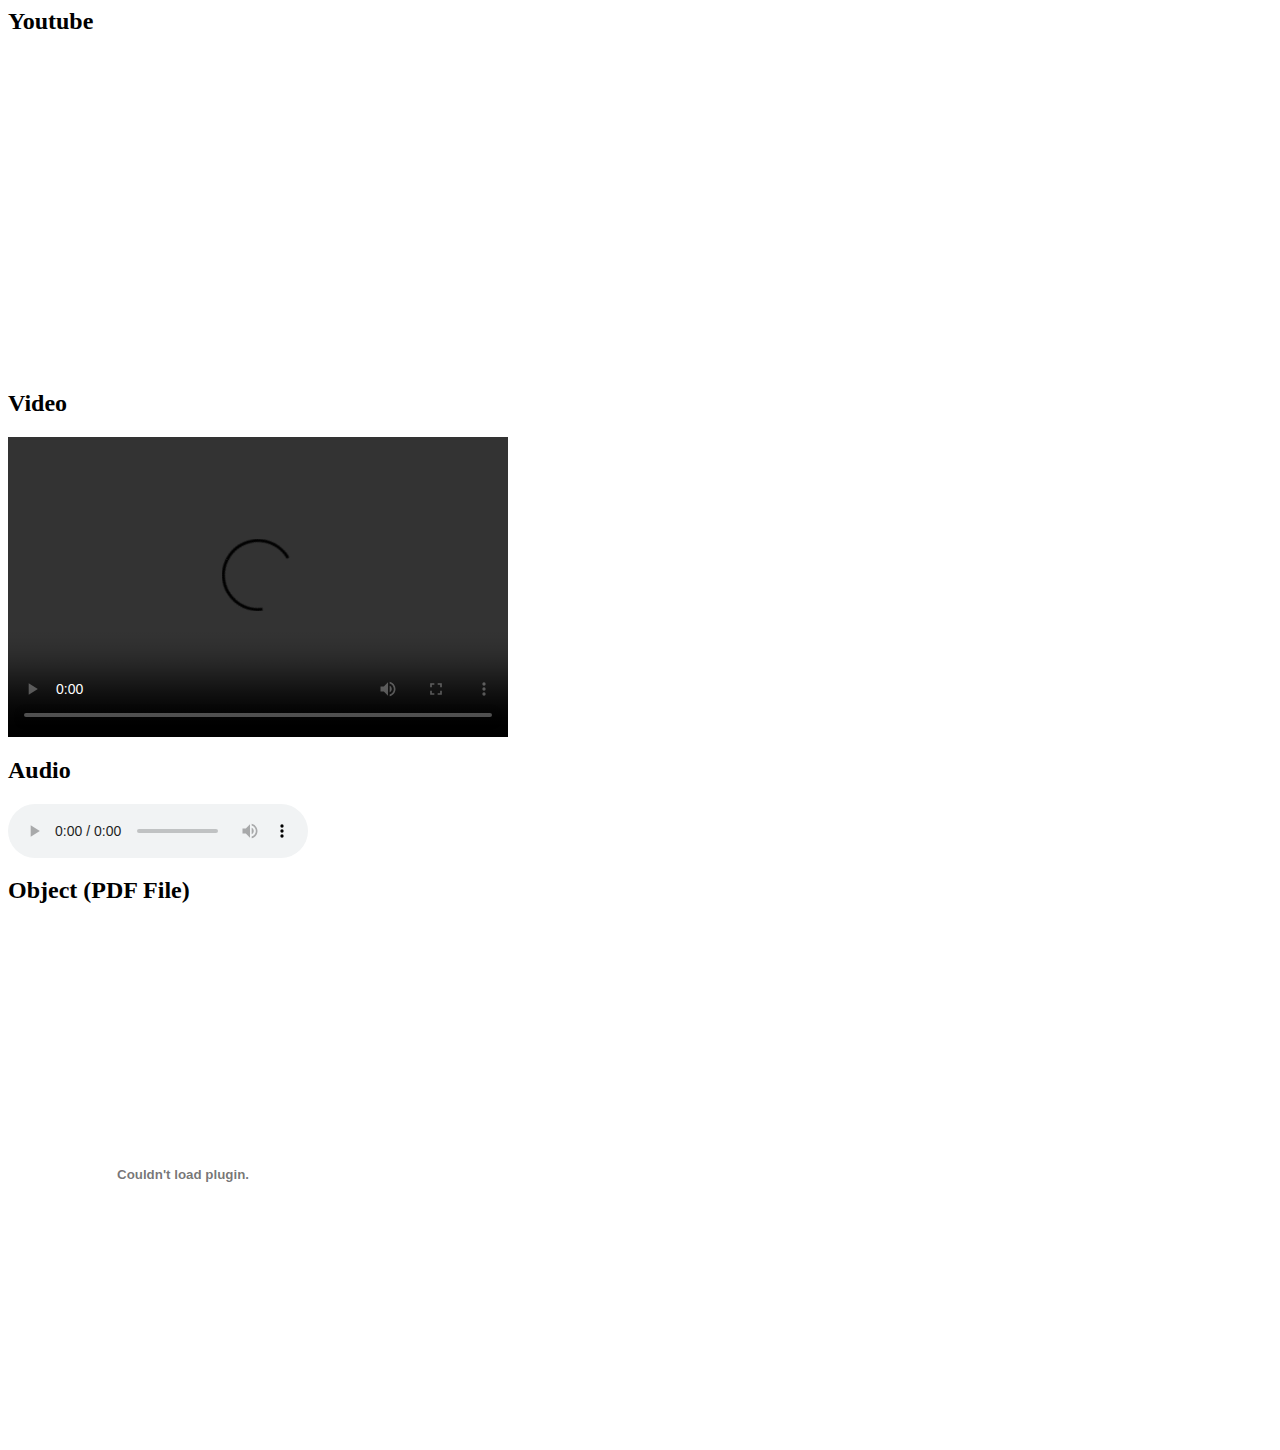
==== embeddingOriginalWork.html @ 37a7ee3a "Add files via upload" ====
<html>
    <head>
        <title>Original Work</title>
    </head>
    <body>
        <div class="youtube">
            <h2>Youtube</h2>
            <iframe width="560" height="315" src="https://www.youtube.com/embed/Cp_uQJ_NuBk?start=180" title="YouTube video player" frameborder="0" allow="accelerometer; autoplay; clipboard-write; encrypted-media; gyroscope; picture-in-picture" allowfullscreen></iframe>
        </div>
        <div class="video">
            <h2>Video</h2>
            <video width="500" height="300" controls>
                <source src="/embeddingOriginalWork/Something.mp4" type="video/mp4">
                Your browser does not support the video tag.
              </video>
        </div>
        <div class="audio">
            <h2>Audio</h2>
            <audio controls>
                <source src="/embeddingOriginalWork/Led Zeppelin - Stairway to Heaven Audio.mp3" type="audio/mpeg">
                Your browser does not support the audio tag.
              </audio>
        </div>
        <div class="object">
            <h2>Object (PDF File)</h2>
            <object type="application/pdf"
                data="/embeddingOriginalWork/REALTALK_COLLEGE_A_GUIDE_TO_PREPARING_FOR_COLLEGE.pdf"
                width="350"
                height="500">
            </object>
        </div>
        <br>
    </body>
</html>
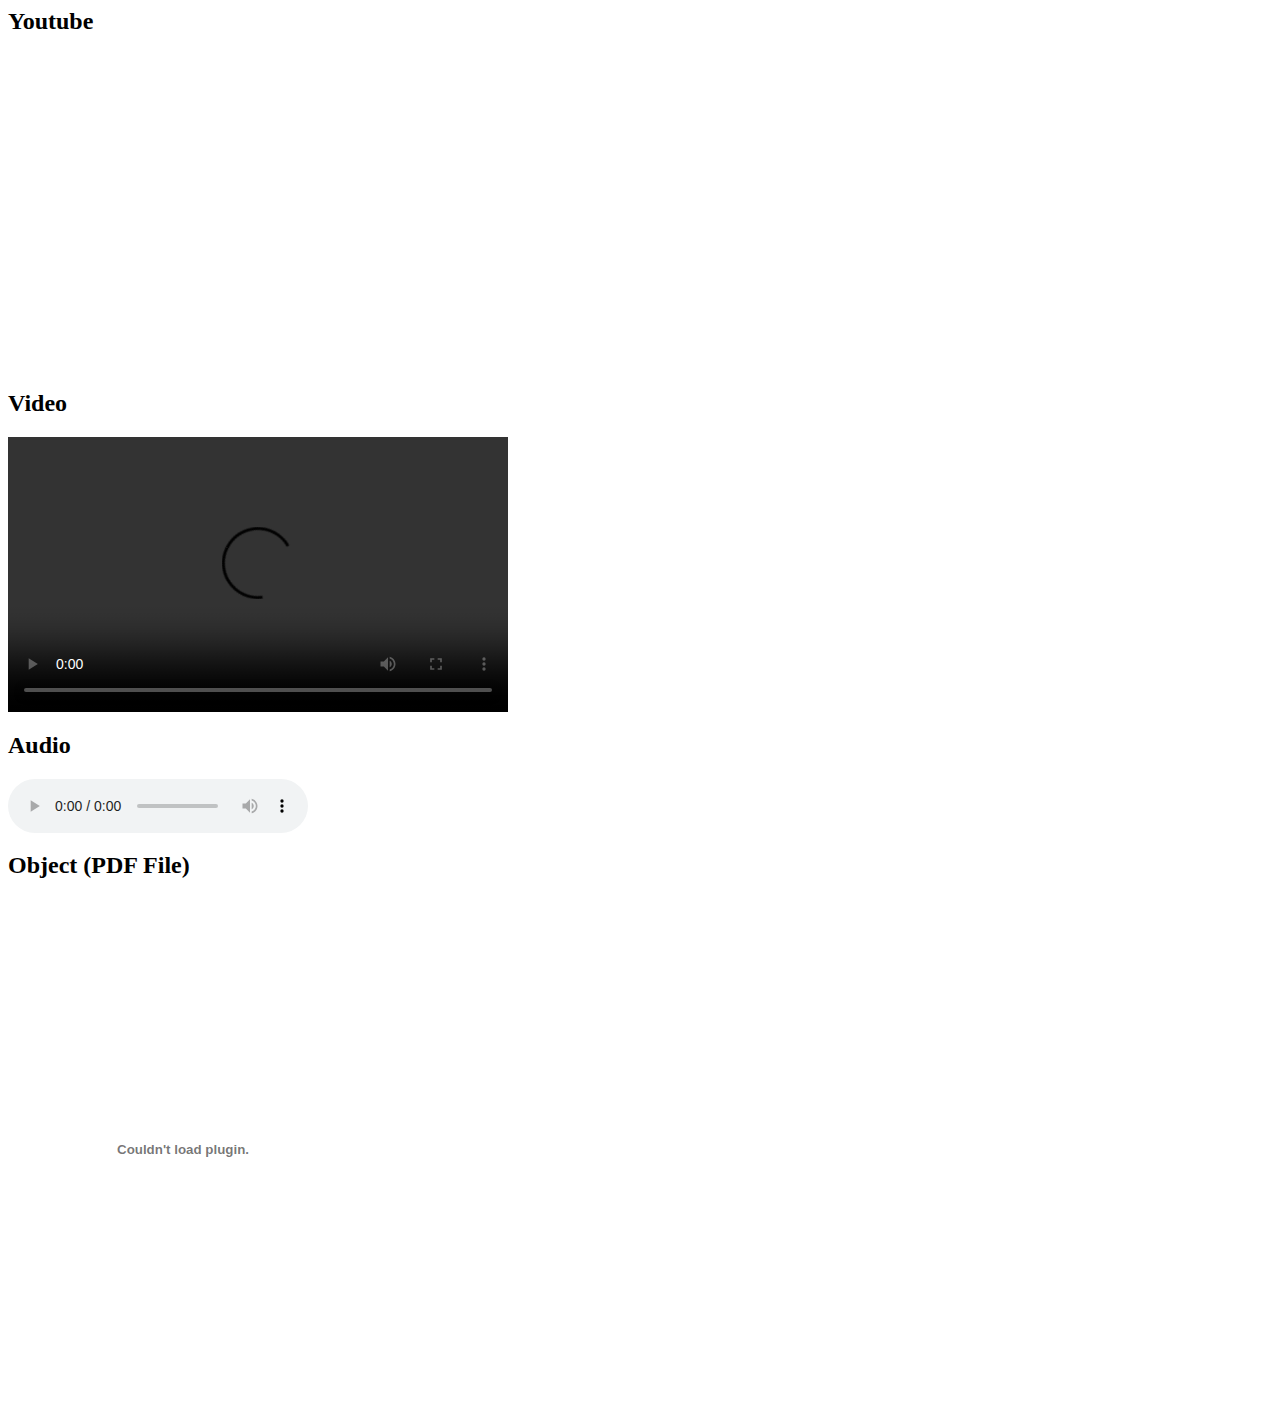
==== commit 6af9cc14: "Update embeddingOriginalWork.html" ====
--- a/embeddingOriginalWork.html
+++ b/embeddingOriginalWork.html
@@ -9,7 +9,7 @@
         </div>
         <div class="video">
             <h2>Video</h2>
-            <video width="500" height="300" controls>
+            <video width="500" height="275" controls>
                 <source src="/embeddingOriginalWork/Something.mp4" type="video/mp4">
                 Your browser does not support the video tag.
               </video>
@@ -31,4 +31,4 @@
         </div>
         <br>
     </body>
-</html>+</html>
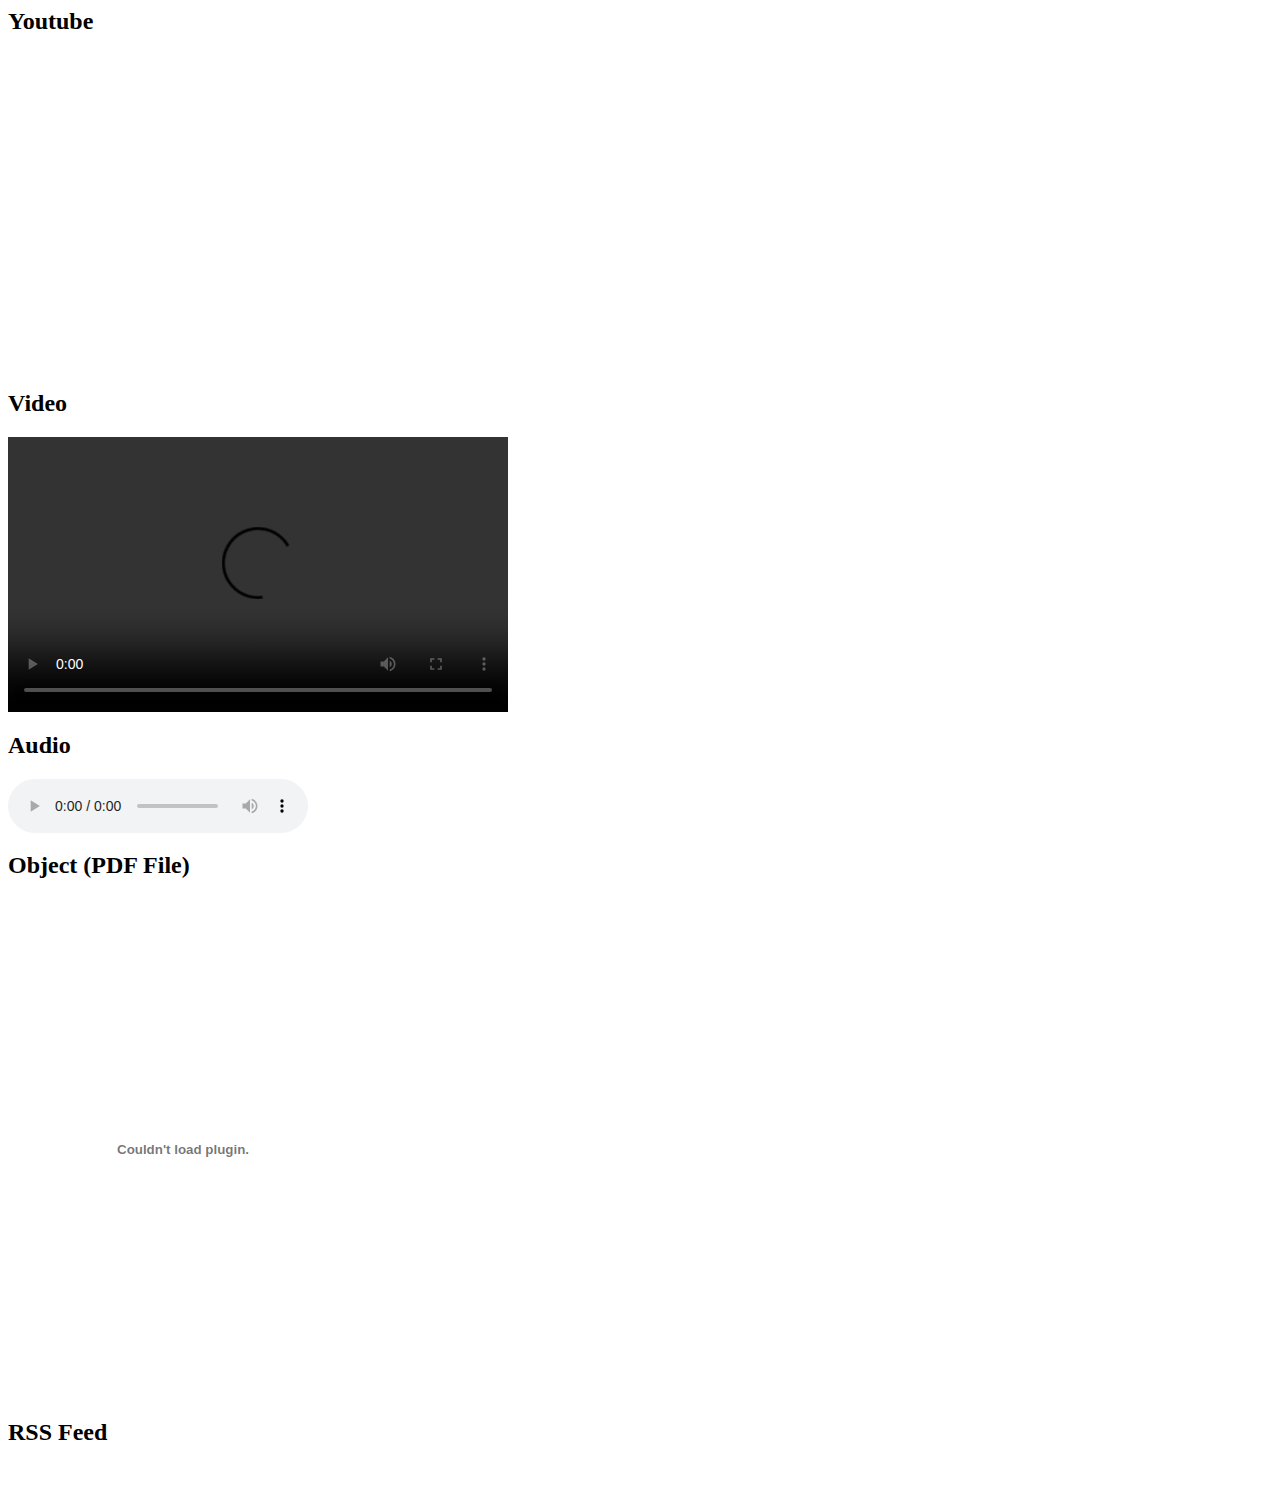
==== commit 90d03b23: "Update embeddingOriginalWork.html" ====
--- a/embeddingOriginalWork.html
+++ b/embeddingOriginalWork.html
@@ -29,6 +29,10 @@
                 height="500">
             </object>
         </div>
+        <div>
+            <h2>RSS Feed</h2>
+            <script type="text/javascript" src="https://feed.mikle.com/js/fw-loader.js" preloader-text="Loading" data-fw-param="150216/"></script>
+        </div>
         <br>
     </body>
 </html>
